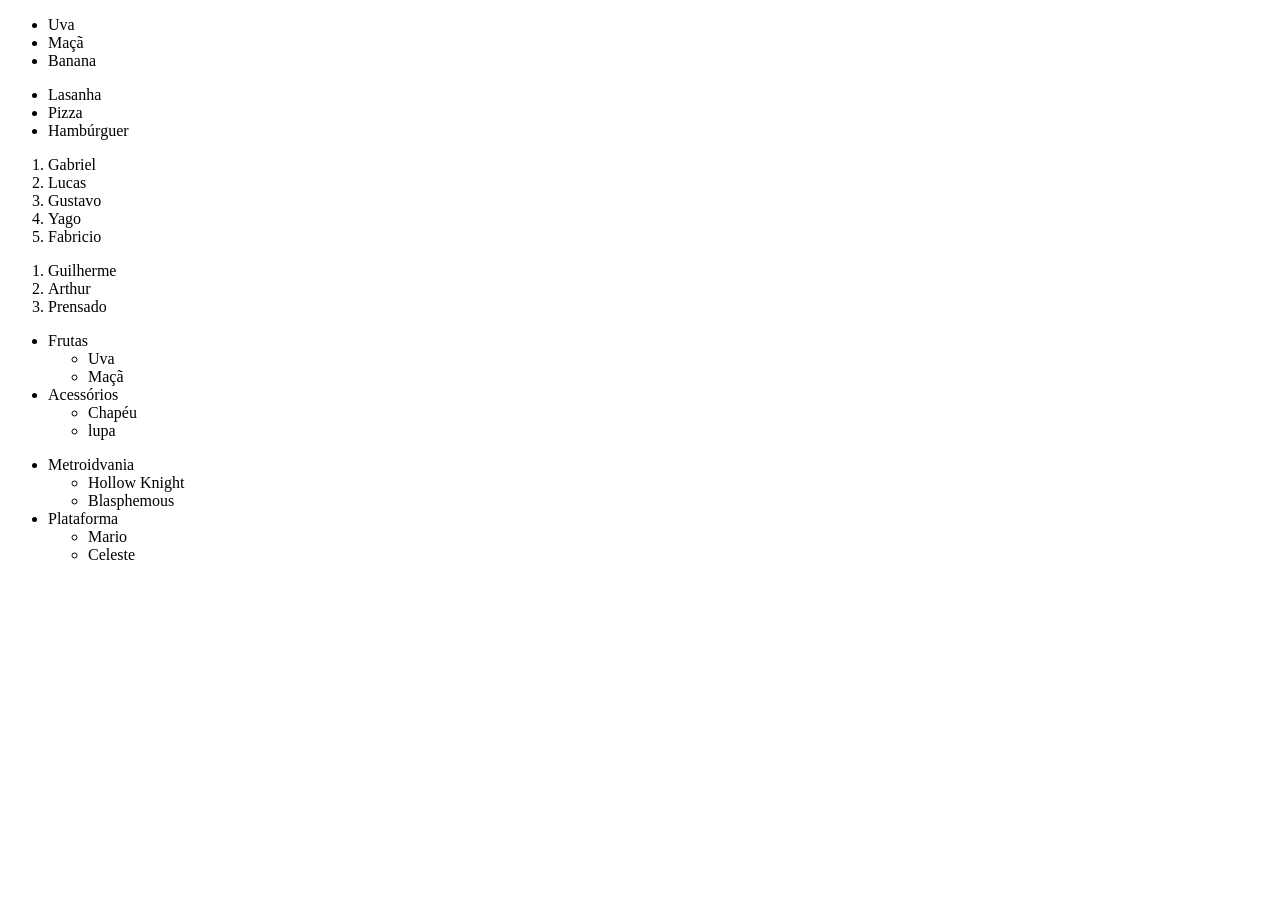
==== listas/listas.html @ 0741f7ec "uploading class files" ====
<!DOCTYPE html>
<html lang="pt-br">
<head>
    <meta charset="UTF-8">
    <meta name="viewport" content="width=device-width, initial-scale=1.0">
    <title>Listas</title>
</head>
<body>
    <!-- Listas NÃO Ordenadas -->

    <ul>
        <li>Uva</li>
        <li>Maçã</li>
        <li>Banana</li>
    </ul>

    <ul>
        <li>Lasanha</li>
        <li>Pizza</li>
        <li>Hambúrguer</li>
    </ul>

    <!-- Listas Ordenadas -->

    <ol>
        <li>Gabriel</li>
        <li>Lucas</li>
        <li>Gustavo</li>
        <li>Yago</li>
        <li>Fabricio</li>
    </ol>
    <ol>
        <li>Guilherme</li>
        <li>Arthur</li>
        <li>Prensado</li>
    </ol>

    <!-- Listas Aninhadas -->

    <ul>
        <li>Frutas</li>
        <ul>
            <li>Uva</li>
            <li>Maçã</li>
        </ul>
        <li>Acessórios</li>
        <ul>
            <li>Chapéu</li>
            <li>lupa</li>
        </ul>
    </ul>

    <ul>
        <li>Metroidvania</li>
        <ul>
            <li>Hollow Knight</li>
            <li>Blasphemous</li>
        </ul>
        <li>Plataforma</li>
        <ul>
        <li>Mario</li>
            <li>Celeste</li>
        </ul>
    </ul>
</body>
</html>
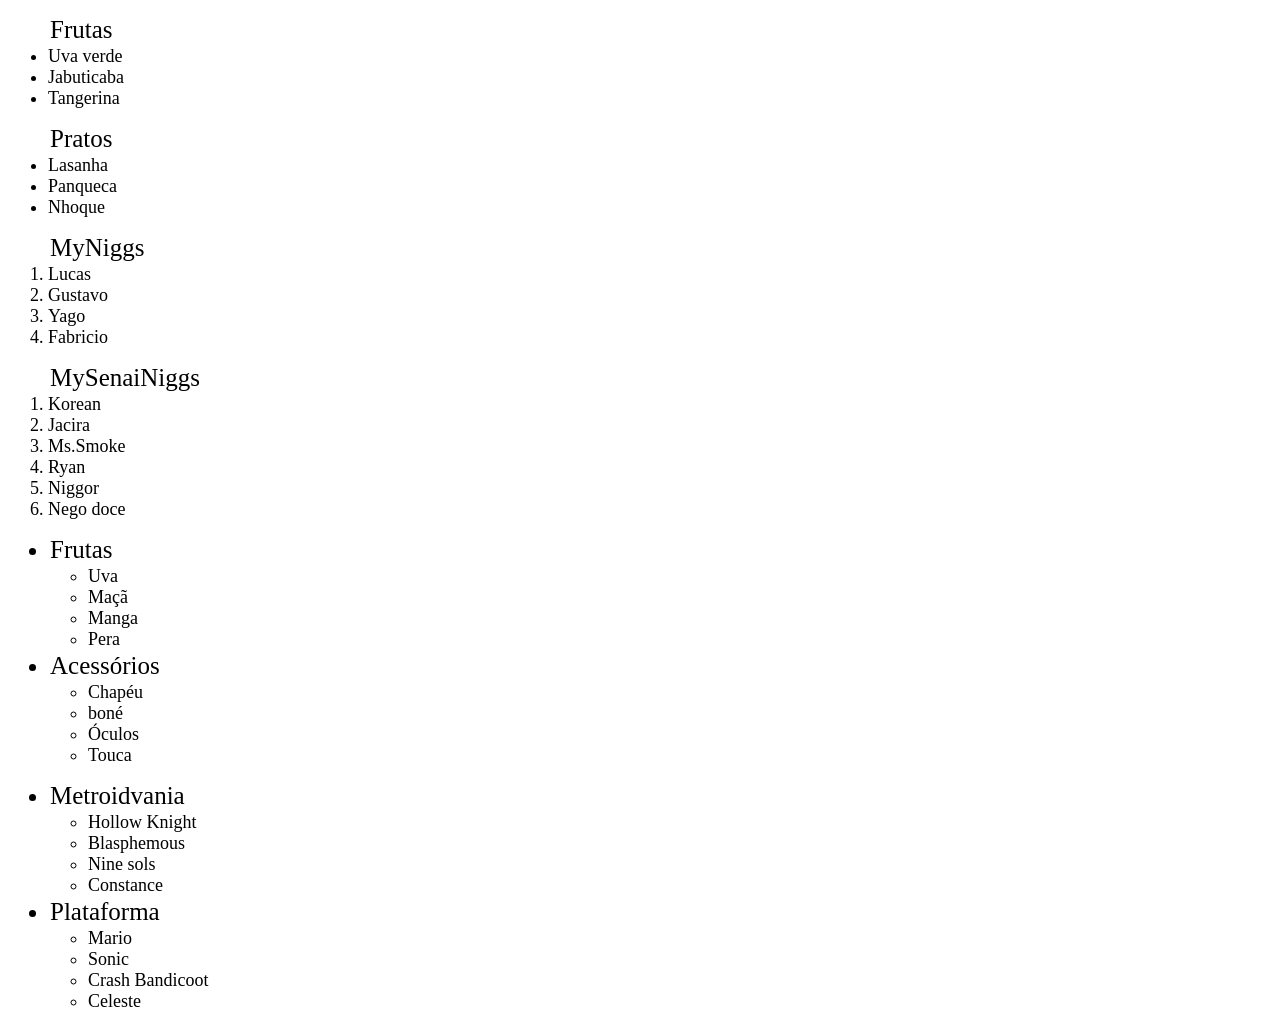
==== commit 000346c8: "Add CSS styling to HTML exercises" ====
--- a/listas/listas.html
+++ b/listas/listas.html
@@ -4,61 +4,75 @@
     <meta charset="UTF-8">
     <meta name="viewport" content="width=device-width, initial-scale=1.0">
     <title>Listas</title>
+    <link rel="stylesheet" href="./listas.css">
 </head>
 <body>
     <!-- Listas NÃO Ordenadas -->
-
     <ul>
-        <li>Uva</li>
-        <li>Maçã</li>
-        <li>Banana</li>
+        <p class="titulo-lista">Frutas</p>
+        <li>Uva verde</li>
+        <li>Jabuticaba</li>
+        <li>Tangerina</li>
     </ul>
 
     <ul>
+        <p class="titulo-lista">Pratos</p>
         <li>Lasanha</li>
-        <li>Pizza</li>
-        <li>Hambúrguer</li>
+        <li>Panqueca</li>
+        <li>Nhoque</li>
     </ul>
 
     <!-- Listas Ordenadas -->
 
     <ol>
-        <li>Gabriel</li>
+        <p class="titulo-lista">MyNiggs</p>
         <li>Lucas</li>
         <li>Gustavo</li>
         <li>Yago</li>
         <li>Fabricio</li>
     </ol>
     <ol>
-        <li>Guilherme</li>
-        <li>Arthur</li>
-        <li>Prensado</li>
+        <p class="titulo-lista">MySenaiNiggs</p>
+        <li class="alter-font">Korean</li>
+        <li class="alter-font">Jacira</li>
+        <li class="alter-font">Ms.Smoke</li>
+        <li class="alter-font">Ryan</li>
+        <li class="alter-font">Niggor</li>
+        <li class="alter-font">Nego doce</li>
     </ol>
 
     <!-- Listas Aninhadas -->
 
     <ul>
-        <li>Frutas</li>
+        <li class="titulo-lista">Frutas</li>
         <ul>
             <li>Uva</li>
             <li>Maçã</li>
+            <li>Manga</li>
+            <li>Pera</li>
         </ul>
-        <li>Acessórios</li>
+        <li class="titulo-lista">Acessórios</li>
         <ul>
             <li>Chapéu</li>
-            <li>lupa</li>
+            <li>boné</li>
+            <li>Óculos</li>
+            <li>Touca</li>
         </ul>
     </ul>
 
     <ul>
-        <li>Metroidvania</li>
+        <li class="titulo-lista">Metroidvania</li>
         <ul>
             <li>Hollow Knight</li>
             <li>Blasphemous</li>
+            <li>Nine sols</li>
+            <li>Constance</li>
         </ul>
-        <li>Plataforma</li>
+        <li class="titulo-lista">Plataforma</li>
         <ul>
-        <li>Mario</li>
+            <li>Mario</li>
+            <li>Sonic</li>
+            <li>Crash Bandicoot </li>
             <li>Celeste</li>
         </ul>
     </ul>
--- a/listas/listas.css
+++ b/listas/listas.css
@@ -0,0 +1,22 @@
+@import url('https://fonts.googleapis.com/css2?family=Anton&family=Bagel+Fat+One&family=Edu+QLD+Hand:wght@400..700&display=swap');
+ul{
+    width: fit-content;
+}
+
+ol{
+    width: fit-content;
+}
+
+.alter-font{
+    font-family: Edu QLD Hand, cursive;
+    font-weight: 500;
+}
+
+.titulo-lista{
+    font-size: 25px;
+    margin: 2px;
+}
+
+li{
+    font-size: 18px;
+}
